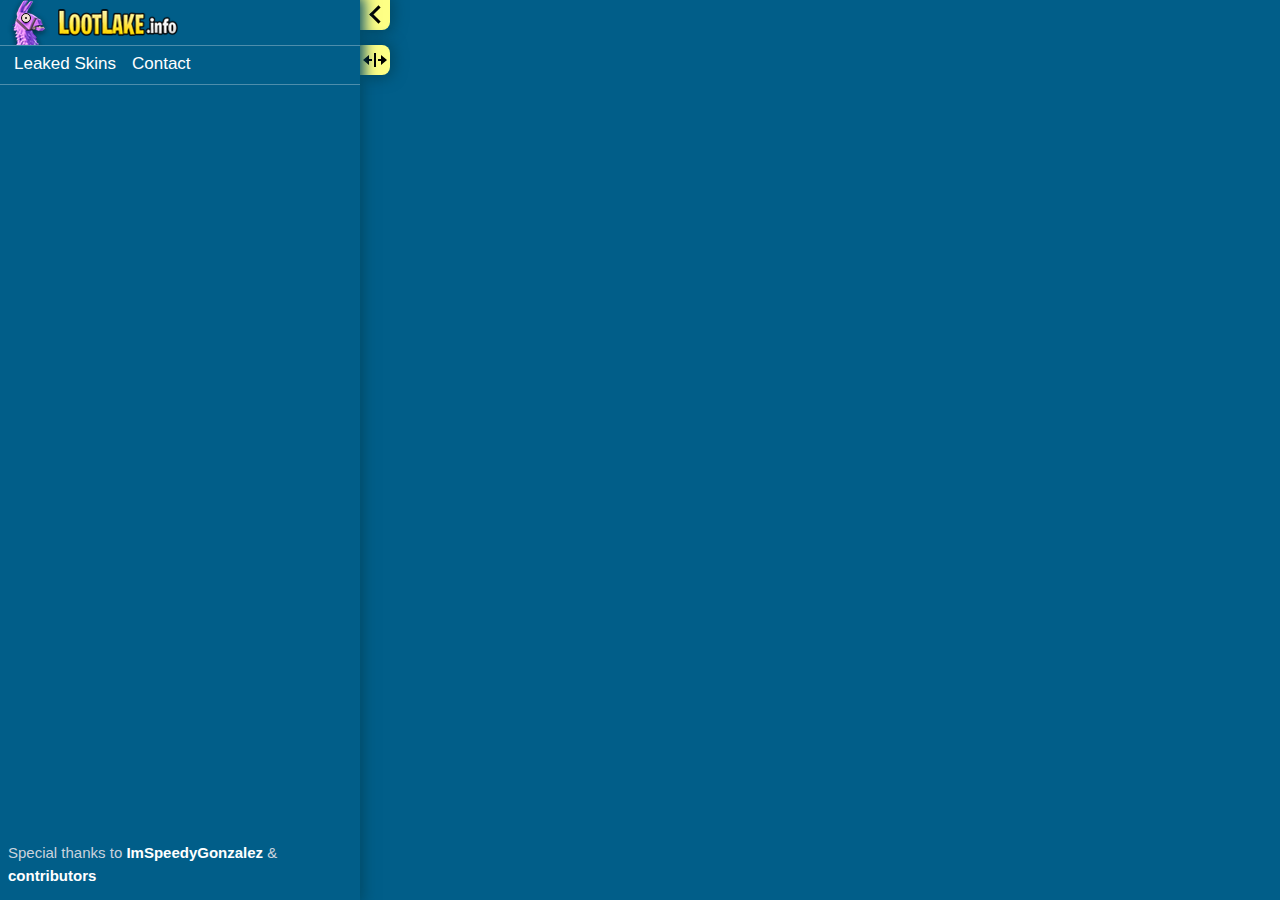
==== index.html @ 8ea22bea "rename to index" ====
<!DOCTYPE html>
<html lang="es">
<head>
   <meta charset="UTF-8">
   <meta http-equiv="X-UA-Compatible" content="IE=edge">
   <meta name="viewport" content="width=device-width, initial-scale=1">

   <meta property="og:image" content="https://www.lootlake.info/img/og2.jpg">
   <meta property="og:image:width" content="2435">
   <meta property="og:image:height" content="2435">   
   <!-- Leaflet's CSS -->
<link rel="stylesheet" href="https://www.lootlake.info/leaflet/leaflet.css?v=e11ec6ab5c73d60cfff9a535ec01ece6">
<!-- <link rel="stylesheet" href="https://unpkg.com/leaflet@1.4.0/dist/leaflet.css"
   integrity="sha512-puBpdR0798OZvTTbP4A8Ix/l+A4dHDD0DGqYW6RQ+9jxkRFclaxxQb/SJAWZfWAkuyeQUytO7+7N4QKrDh+drA=="
   crossorigin=""/> -->
<link rel="stylesheet" href="style.css">   
<style>
/*html, body, #map {height:100%;width:100%;padding:0px;margin:0px;}
.leaflet-popup { width: 201px!important;}*/
</style>
</head>

<body>

<div id="toggle-sidebar" data-tooltip data-tooltip-left></div>
   <div id="resize-sidebar" data-tooltip="Resize sidebar" data-tooltip-left>
      <svg width="24" height="24" viewBox="0 0 24 24"><path d="M6 13v4l-6-5 6-5v4h3v2h-3zm9-2v2h3v4l6-5-6-5v4h-3zm-4-6v14h2v-14h-2z"/></svg>
   </div>

   <div id="sidebar">
      <div id="sidebar-top">
         <a href="/" id="logo"><div id="eye"><div id="lid"></div></div></a>
         <div class="menu">
            <a class="nav-item" href="/leaked-skins">Leaked Skins <span class="badge" id="leaked-count"></span></a>
            <script>document.write('\x3c\x61\x20\x68\x72\x65\x66\x3d\x22\x6d\x61\x69\x6c\x74\x6f\x3a\x63\x6f\x6e\x74\x61\x63\x74\x40\x6c\x6f\x6f\x74\x6c\x61\x6b\x65\x2e\x69\x6e\x66\x6f\x22\x20\x63\x6c\x61\x73\x73\x3d\x22\x6e\x61\x76\x2d\x69\x74\x65\x6d\x22\x3e\x43\x6f\x6e\x74\x61\x63\x74\x3c\x2f\x61\x3e');</script>
         </div>

         <div id="specials"></div>
         <div id="weeks"></div>
      </div>

      <div id="sidebar-bottom">
         <div class="menu attribution">
            Special thanks to <a class="nav-item" href="https://twitter.com/ImSpeedyGonzale" target="_blank">ImSpeedyGonzalez</a> &amp; <a class="nav-item" href="/thanks">contributors</a>
         </div>
      </div>
   </div>
   
   <div id="map">
      <div id="contextmenu"></div>
   </div>


<!-- <img src="./icons/201.png" class="leaflet-marker-icon leaflet-zoom-animated leaflet-interactive" alt="" tabindex="0" style="margin-left: -20px; margin-top: -20px; width: 40px; height: 40px; transform: translate3d(391px, 153px, 0px); z-index: 153; outline: none;">  

<img src="./icons/204.png" class="leaflet-marker-icon leaflet-zoom-animated leaflet-interactive" alt="" tabindex="0" style="margin-left: -20px; margin-top: -20px; width: 40px; height: 40px; transform: translate3d(395px, 240px, 0px); z-index: 153; outline: none;">

-->  

<!-- <div id="map" class="leaflet-container leaflet-touch leaflet-grab leaflet-touch-drag leaflet-touch-zoom" style="left: 360px; outline: none;" tabindex="0">
      <div id="contextmenu"></div>
   <div class="leaflet-pane leaflet-map-pane" style="left: -438.906px; top: -252.758px;"><div class="leaflet-pane leaflet-tile-pane"></div><div class="leaflet-pane leaflet-shadow-pane"></div><div class="leaflet-pane leaflet-overlay-pane"><img class="leaflet-image-layer" src="/maps/2023.jpg" alt="" style="z-index: 1; left: -1094px; top: -332px; width: 4096px; height: 4096px;"></div><div class="leaflet-pane leaflet-marker-pane"><div class="leaflet-marker-icon label leaflet-zoom-hide leaflet-interactive" tabindex="0" style="left: 1386px; top: 190px; z-index: 190;"><div>CRAGGY CLIFFS</div></div><div class="leaflet-marker-icon label leaflet-zoom-hide leaflet-interactive" tabindex="0" style="left: 2426px; top: 428px; z-index: 428;"><div>STEAMY STACKS</div></div><div class="leaflet-marker-icon label leaflet-zoom-hide leaflet-interactive" tabindex="0" style="left: 705px; top: 727px; z-index: 727;"><div class="">PLEASANT PARK</div></div><div class="leaflet-marker-icon label leaflet-zoom-hide leaflet-interactive" tabindex="0" style="left: -163px; top: 1081px; z-index: 1081;"><div>SWEATY SANDS</div></div><div class="leaflet-marker-icon label leaflet-zoom-hide leaflet-interactive" tabindex="0" style="left: 1653px; top: 1224px; z-index: 1224;"><div>FRENZY FARM</div></div><div class="leaflet-marker-icon label leaflet-zoom-hide leaflet-interactive" tabindex="0" style="left: 586px; top: 1483px; z-index: 1483;"><div>SALTY SPRINGS</div></div><div class="leaflet-marker-icon label leaflet-zoom-hide leaflet-interactive" tabindex="0" style="left: -261px; top: 1873px; z-index: 1873;"><div>HOLLY HEDGES</div></div><div class="leaflet-marker-icon label leaflet-zoom-hide leaflet-interactive" tabindex="0" style="left: 2668px; top: 1437px; z-index: 1437;"><div>DIRTY DOCKS</div></div><div class="leaflet-marker-icon label leaflet-zoom-hide leaflet-interactive" tabindex="0" style="left: 400px; top: 2110px; z-index: 2110;"><div>WEEPING WOODS</div></div><div class="leaflet-marker-icon label leaflet-zoom-hide leaflet-interactive" tabindex="0" style="left: 252px; top: 2617px; z-index: 2617;"><div>SLURPY SWAMP</div></div><div class="leaflet-marker-icon label leaflet-zoom-hide leaflet-interactive" tabindex="0" style="left: 1357px; top: 3042px; z-index: 3042;"><div>MISTY MEADOWS</div></div><div class="leaflet-marker-icon label leaflet-zoom-hide leaflet-interactive" tabindex="0" style="left: 1786px; top: 2432px; z-index: 2432;"><div>LAZY LAKE</div></div><div class="leaflet-marker-icon label leaflet-zoom-hide leaflet-interactive" tabindex="0" style="left: 2436px; top: 2268px; z-index: 2268;"><div>RETAIL ROW</div></div><div class="leaflet-marker-icon label leaflet-zoom-hide leaflet-interactive" tabindex="0" style="left: -327px; top: 103px; z-index: 103;"><div>THE SHARK</div></div><div class="leaflet-marker-icon label leaflet-zoom-hide leaflet-interactive" tabindex="0" style="left: 2677px; top: -3px; z-index: -3;"><div>THE YACHT</div></div><div class="leaflet-marker-icon label leaflet-zoom-hide leaflet-interactive" tabindex="0" style="left: 1028px; top: 1619px; z-index: 1619;"><div>THE AGENCY</div></div><div class="leaflet-marker-icon label leaflet-zoom-hide leaflet-interactive" tabindex="0" style="left: 1127px; top: 1236px; z-index: 1236;"><div>RISKY REELS</div></div><div class="leaflet-marker-icon label leaflet-zoom-hide leaflet-interactive" tabindex="0" style="left: 2659px; top: 2012px; z-index: 2012;"><div>THE GROTTO</div></div><div class="leaflet-marker-icon label leaflet-zoom-hide leaflet-interactive" tabindex="0" style="left: -337px; top: 2889px; z-index: 2889;"><div>THE RIG</div></div></div><div class="leaflet-pane leaflet-tooltip-pane"></div><div class="leaflet-pane leaflet-popup-pane"></div></div><div class="leaflet-control-container"><div class="leaflet-top leaflet-left"></div><div class="leaflet-top leaflet-right"><div class="leaflet-control-zoom leaflet-bar leaflet-control"><a class="leaflet-control-zoom-in" href="#" data-tooltip="Zoom in" data-tooltip-right="" role="button" aria-label="Zoom in">+</a><a class="leaflet-control-zoom-out" href="#" data-tooltip="Zoom out" data-tooltip-right="" role="button" aria-label="Zoom out">−</a></div><div class="leaflet-bar leaflet-control"><a class="leaflet-draw-open" href="#" data-tooltip-right="" data-tooltip="Draw on map"><svg width="14" height="14" viewBox="0 0 24 24"><path d="M7.127 22.562l-7.127 1.438 1.438-7.128 5.689 5.69zm1.414-1.414l11.228-11.225-5.69-5.692-11.227 11.227 5.689 5.69zm9.768-21.148l-2.816 2.817 5.691 5.691 2.816-2.819-5.691-5.689z"></path></svg></a></div></div><div class="leaflet-bottom leaflet-left"></div><div class="leaflet-bottom leaflet-right"><div class="leaflet-control-attribution leaflet-control">Not affiliated with Epic Games</div></div></div></div> -->   
   
   <div id="message"></div>

 <!-- Leaflet's JS -->
<script src="https://www.lootlake.info/leaflet/leaflet.js?v=8e0b8d2790cc737ab4ba07683108ecf3"></script>
<!-- <script src="https://unpkg.com/leaflet@1.4.0/dist/leaflet.js"
integrity="sha512-QVftwZFqvtRNi0ZyCtsznlKSWOStnDORoefr1enyq5mVL4tmKB3S/EnC3rRJcxCPavG10IcrVGSmPh6Qw5lwrg=="
crossorigin=""></script> -->
<script src="data2.js"></script>
<script src="index2.js"></script>
<script>
// var lati = '41.49512'; // 41.49512, 2.36385
// var logi = '2.36385';

// var map = L.map('map').setView([lati, logi], 13);

// L.tileLayer('http://{s}.google.com/vt/lyrs=m&x={x}&y={y}&z={z}', {
// 		subdomains:['mt0','mt1','mt2','mt3']
// }).addTo(map);

// var marker = L.marker([lati, logi]).addTo(map);
// var marker;
// function onMapClick(e) {
//         marker = new L.Marker(e.latlng, {draggable:true});
//         map.addLayer(marker);
//         marker.bindPopup("<b>Hello world!</b><br />I am a popup.").openPopup();
// };
// map.removeLayer(marker)
</script>
</body>
</html>
---- style.css ----
@font-face{font-family:BurbankSmall;src:url(fonts/BurbankSmall-Black.otf) format('opentype')}*{margin:0;padding:0;-webkit-box-sizing:border-box;box-sizing:border-box}::-webkit-scrollbar{width:7px;background:#3e3e3e}::-webkit-scrollbar-track{background:#3e3e3e}::-webkit-scrollbar-thumb{background:#83888c}::-webkit-scrollbar-thumb:hover{background:#93989c}#sidebar,#sidebar-right,#sidebar-top,.currency-dropdown,.leaderboard-wrap,html{scrollbar-color:#83888c #3e3e3e;scrollbar-width:thin}body{color:#fff;background:#015e89;-webkit-user-select:none;-moz-user-select:none;-ms-user-select:none;user-select:none;overflow:hidden}.badge,body,button,input,label,select,textarea{font:15px/1.5 -apple-system,BlinkMacSystemFont,"Segoe UI","Helvetica Neue",Arial,Helvetica,Geneva,sans-serif;-webkit-font-smoothing:antialiased}a,button,div,input,select,span,strong,textarea{outline:0}a{text-decoration:underline}a,label{cursor:pointer}.bold{font-weight:700}.preload{display:none}.tooltip{pointer-events:none;position:absolute;margin-top:5px;padding:8px 12px;border-radius:8px;font-size:14px;white-space:nowrap;color:#dcddde;background:#000;-webkit-box-shadow:0 2px 10px 0 rgba(0,0,0,.2);box-shadow:0 2px 10px 0 rgba(0,0,0,.2);animation:fadeIn .3s;z-index:1996}@-webkit-keyframes fadeIn{from{opacity:0}to{opacity:1}}@keyframes fadeIn{from{opacity:0}to{opacity:1}}.badge{display:inline-block!important;margin-top:-20px;margin-right:-12px;vertical-align:middle;color:#feff85;font-size:9px;font-weight:700}.week .badge{margin-top:-5px}.nav-item .badge{margin-top:-13px;margin-right:-5px}.countdown svg{vertical-align:top;fill:currentColor}.switch span{display:table-cell;vertical-align:middle}.week.switch span:nth-of-type(2){transition:.15s}.challenge.switch span:nth-of-type(1):hover~span:nth-of-type(2),.week.switch:hover span:nth-of-type(2){color:#feff85}.switch span img{display:inline-block;vertical-align:middle;width:23px;height:23px;margin-right:10px;margin-top:-3px}.switch i{position:relative;display:inline-block;width:46px;height:26px;margin-right:13px;background:#8e939c;border-radius:23px;vertical-align:middle;cursor:pointer;opacity:.7;-webkit-transition:all .3s linear;transition:all .3s linear}.switch.week i{top:-2px}.switch i:before{content:'';position:absolute;left:0;width:42px;height:22px;background:#8e939c;border-radius:11px;-webkit-transform:translate3d(2px,2px,0) scale3d(1,1,1);transform:translate3d(2px,2px,0) scale3d(1,1,1);-webkit-transition:all .25s linear;transition:all .25s linear}.switch i::after{content:'';position:absolute;left:0;width:22px;height:22px;background:#fff;border-radius:11px;-webkit-box-shadow:0 2px 2px rgba(0,0,0,.24);box-shadow:0 2px 2px rgba(0,0,0,.24);-webkit-transform:translate3d(2px,2px,0);transform:translate3d(2px,2px,0);-webkit-transition:all .2s ease-in-out;transition:all .2s ease-in-out}.switch i:active::after{width:28px;-webkit-transform:translate3d(2px,2px,0);transform:translate3d(2px,2px,0)}.switch.selected i:active::after{-webkit-transform:translate3d(16px,2px,0);transform:translate3d(16px,2px,0)}.switch.selected i{background:#4bd763;opacity:1}.week.switch.selected i{background:#edd95e}.subs .switch.selected i{background:#257733}.switch.selected i:before{-webkit-transform:translate3d(18px,2px,0) scale3d(0,0,0);transform:translate3d(18px,2px,0) scale3d(0,0,0)}.switch.selected i::after{-webkit-transform:translate3d(22px,2px,0);transform:translate3d(22px,2px,0)}.leaflet-container{background:#015e89}.leaflet-popup-content{margin:0}.leaflet-popup-content-wrapper{padding:0;border-radius:8px}.leaflet-popup-close-button{display:none}.draw-icons{width:90px;height:30px}.draw-icon{float:left;position:relative;width:30px;height:30px;cursor:pointer}.draw-icon svg{position:absolute;top:50%;left:50%;margin:-7px 0 0 -7px}.leaflet-touch .leaflet-bar,.leaflet-touch .leaflet-control-layers{border:none;-webkit-box-shadow:0 0 13px 4px #004c69;box-shadow:0 0 13px 4px #004c69;margin:0}.leaflet-bar{border-radius:8px}.leaflet-touch .leaflet-bar a{background-color:#feff85}.leaflet-touch .leaflet-bar a:first-child{border-top-left-radius:0;border-top-right-radius:0}.leaflet-touch .leaflet-bar a:last-child{border-bottom-left-radius:8px;border-bottom-right-radius:0}.leaflet-touch .leaflet-bottom .leaflet-bar a:first-child{border-top-left-radius:8px}.leaflet-control-zoom.leaflet-control{margin-bottom:20px}.leaflet-draw-guide-dash{z-index:2}.leaflet-draw.leaflet-control{margin:0 0 20px}.leaflet-draw-save{float:right}.leaflet-show-grid{margin-bottom:20px!important}.leaflet-draw-open,.leaflet-draw-save,.leaflet-show-grid a{border-top-left-radius:8px!important}.leaflet-draw-open svg,.leaflet-draw-save svg,.leaflet-show-grid svg{position:relative;top:3px}.leaflet-draw-share{position:absolute;top:0;right:-245px;width:245px;transition:right .5s}.leaflet-draw-share.opened{right:35px}.share-facebook,.share-twitter{pointer-events:none;float:left;margin-left:5px;opacity:.5;border:0!important;border-radius:50%!important;-webkit-transform-origin:center;transform-origin:center;-webkit-transition:-webkit-transform 150ms;transition:-webkit-transform 150ms;transition:transform 150ms;transition:transform 150ms,-webkit-transform 150ms}.share-facebook:hover,.share-twitter:hover{-webkit-transform:scale(1.2);transform:scale(1.2)}.share-facebook svg,.share-twitter svg{position:relative;top:3px;width:24px;height:24px}.share-twitter{background:#1da1f3!important}.share-facebook{background:#3b5998!important}.leaflet-draw-save-input{float:left;width:170px;height:30px;padding:0 8px;border:0;background:#2c3441;color:#fff;font-size:12px;text-align:center;border-radius:8px}.leaflet-draw-draw-polyline{border-top-left-radius:8px!important}.leaflet-draw-draw-marker{border-bottom-left-radius:8px!important}.leaflet-draw-draw-circlemarker{display:none!important}.leaflet-div-icon{border:0;background:0 0}.leaflet-editing-icon{background-color:#fff;border:1px solid #000;border-radius:50%;margin:-8px 0 0 -8px!important;width:14px!important;height:14px!important;outline:0}.leaflet-cluster-anim .leaflet-marker-icon,.leaflet-cluster-anim .leaflet-marker-shadow{-webkit-transition:-webkit-transform .3s ease-out,opacity .3s ease-in;-moz-transition:-moz-transform .3s ease-out,opacity .3s ease-in;-o-transition:-o-transform .3s ease-out,opacity .3s ease-in;transition:transform .3s ease-out,opacity .3s ease-in}.leaflet-cluster-spider-leg{-webkit-transition:-webkit-stroke-dashoffset .3s ease-out,-webkit-stroke-opacity .3s ease-in;-moz-transition:-moz-stroke-dashoffset .3s ease-out,-moz-stroke-opacity .3s ease-in;-o-transition:-o-stroke-dashoffset .3s ease-out,-o-stroke-opacity .3s ease-in;transition:stroke-dashoffset .3s ease-out,stroke-opacity .3s ease-in}.chests-cluster{background:url(icons/184.png)}.floor-loot-cluster{background:url(icons/185.png)}.ammo-boxes-cluster{background:url(icons/186.png)}.fishing-holes-cluster{background:url(icons/187.png)}.cluster-large div,.cluster-medium div,.cluster-small div{display:inline-block;position:absolute;top:0;right:0;width:26px;height:26px;line-height:24px;text-align:center;font:15px/1.5 BurbankSmall,sans-serif;color:#000;border:3px solid #000;border-radius:50%}.cluster-small div{background:#ffd60a}.cluster-medium div{background:#ff9f0a}.cluster-large div{background:#ff453a}.label{cursor:-webkit-grab;cursor:-moz-grab;cursor:grab;white-space:nowrap;font-size:11px;font-weight:700;text-shadow:-1px -1px 0 #000,1px -1px 0 #000,-1px 1px 0 #000,1px 1px 0 #000;z-index:-999!important}.label>div{position:relative;left:-50%}.label.black{color:#000;text-shadow:-1px -1px 0 #fff,1px -1px 0 #fff,-1px 1px 0 #fff,1px 1px 0 #fff}.label.landmark{text-shadow:-1px -1px 0 #5756dc,1px -1px 0 #5756dc,-1px 1px 0 #5756dc,1px 1px 0 #5756dc}.color-picker-container{width:110px;padding:4px 0;font-size:0;text-align:center}.color-picker{display:inline-block;width:30px;height:30px;margin:2px;border-radius:8px;cursor:pointer;-webkit-transform-origin:center;transform-origin:center;-webkit-transition:-webkit-transform 150ms;transition:-webkit-transform 150ms;transition:transform 150ms;transition:transform 150ms,-webkit-transform 150ms}.color-picker:hover{-webkit-transform:scale(1.2);transform:scale(1.2)}#map{position:absolute;top:0;bottom:0;left:360px;right:0;z-index:-1}.mobile #map{right:0}#contextmenu{display:none;z-index:10000;position:absolute;width:190px;-webkit-box-shadow:0 1px 7px rgba(0,0,0,.4);box-shadow:0 1px 7px rgba(0,0,0,.4);border-radius:8px;padding:5px 0;background:#feff85;cursor:default;-webkit-user-select:none;-moz-user-select:none;-ms-user-select:none;user-select:none}#contextmenu:before{content:'';display:inline-block;width:14px;height:14px;position:absolute;top:-10px;left:-10px;background:#fff;border:3px solid #000;border-radius:50%}#contextmenu .item{color:#000;font-size:12px;padding:2px 12px;cursor:pointer}#contextmenu .item:hover{background:#fff}#contextmenu .sep{border-bottom:1px solid #ccc;margin:5px 0}#contextmenu img{float:left;width:20px;height:20px;margin-right:5px}#header{display:-webkit-box;display:-ms-flexbox;display:flex;position:fixed;top:0;width:100%;height:45px;padding:0 10px;background:#015e89;-webkit-box-shadow:0 0 13px 4px #004c69;box-shadow:0 0 13px 4px #004c69;overflow:hidden;z-index:2}.header-logo{-webkit-box-flex:1;-ms-flex:1 0 auto;flex:1 0 auto}#logo{display:inline-block;width:171px;height:45px;margin:0 7px;background:url(img/logo4.png) no-repeat}#header #logo{margin:0}#eye{display:inline-block;position:relative;top:7px;left:14px;height:10px;width:10px;background:#f1e0d1;border-radius:50%;border:1px solid #000;overflow:hidden}#eye::after{content:'';position:absolute;top:3px;left:3px;width:2px;height:2px;background:#000;border-radius:50%}#lid{position:absolute;top:-100%;width:100%;height:100%;background:#9050ca;z-index:1}#mobile-menu-close,#mobile-menu-open{display:none;position:absolute;top:0;right:0;width:45px;height:45px;padding:10px;cursor:pointer}.menu{margin-bottom:20px;padding:0 8px 3px;border-top:1px solid rgba(255,255,255,.3);border-bottom:1px solid rgba(255,255,255,.3)}.menu.attribution{margin:0 0 10px 0;border:0;color:#cbd3de}.menu.attribution .nav-item{margin:0;font-size:inherit;font-weight:700;line-height:initial}.nav-item{margin:0 6px;color:#fff;font-size:17px;line-height:35px;text-decoration:none;white-space:pre}.nav-item:hover{color:#feff85;border-bottom:1px solid #feff85}#header .nav-item{line-height:45px}#sidebar{display:-webkit-box;display:-ms-flexbox;display:flex;-webkit-box-orient:vertical;-webkit-box-direction:normal;-ms-flex-direction:column;flex-direction:column;position:absolute;top:0;bottom:0;left:0;width:360px;overflow-x:hidden;overflow-y:auto;background:#015e89;-webkit-box-shadow:0 0 13px 4px #004c69;box-shadow:0 0 13px 4px #004c69}.mobile #sidebar{width:100%}.mobile #sidebar-top{padding-top:30px}#sidebar-top{-webkit-box-flex:1;-ms-flex:1 0 auto;flex:1 0 auto}#sidebar-bottom{-ms-flex-negative:0;flex-shrink:0}#sidebar-right{position:absolute;top:0;bottom:0;right:0;width:190px;overflow-x:hidden;overflow-y:auto;background:#015e89;-webkit-box-shadow:0 0 13px 4px #004c69;box-shadow:0 0 13px 4px #004c69}.mobile #sidebar-right{display:none}#help{display:none;margin:-15px 10px 20px;font-size:12px;text-align:center;color:#939ca9}#contact{margin:10px 0;text-align:center;-webkit-user-select:text;-moz-user-select:text;-ms-user-select:text;user-select:text}#contact a{text-decoration:none;color:#697588}#contact a:hover{text-decoration:underline}#image{-ms-flex-negative:0;flex-shrink:0;width:100%;height:139px;background-image:url(img/support.jpg);background-repeat:no-repeat;background-position:center bottom}#image:hover{background-image:url(img/support-hover.jpg)}#resize-sidebar,#toggle-sidebar{position:absolute;top:0;left:360px;width:30px;height:30px;background:#feff85;color:#000;border-bottom-right-radius:8px;-webkit-box-shadow:0 0 13px 4px #004c69;box-shadow:0 0 13px 4px #004c69;cursor:pointer}#toggle-sidebar::after{content:'';position:absolute;top:8px;right:5px;border:solid;border-width:0 3px 3px 0;display:inline-block;padding:5px;-webkit-transform:rotate(135deg);transform:rotate(135deg);-webkit-transition:all .15s linear;transition:all .15s linear}.mobile #toggle-sidebar{width:auto;padding-left:20px;padding-right:5px;line-height:30px}.mobile #toggle-sidebar::after{left:7px;right:auto}.mobile.big #toggle-sidebar::after{left:0;right:auto}#resize-sidebar{top:45px;border-top-right-radius:8px;cursor:e-resize}.mobile #resize-sidebar{display:none}#resize-sidebar svg{margin:3px}.big #map{left:0!important}.big #resize-sidebar,.big #sidebar,.drawing #toggle-sidebar,.drawing .leaflet-draw-open{display:none}.big #toggle-sidebar{left:0!important}.big #toggle-sidebar::after{right:12px;-webkit-transform:rotate(-45deg);transform:rotate(-45deg)}#specials,#weeks{padding:0 10px}.week-wrap{margin-bottom:26px}.week{position:relative;font:21px BurbankSmall,sans-serif;cursor:pointer}.week::after{content:'';position:absolute;top:6px;right:13px;border:solid;border-width:0 3px 3px 0;display:inline-block;padding:3px;-webkit-transform:rotate(-45deg);transform:rotate(-45deg);-webkit-transition:all .15s linear;transition:all .15s linear}.opened .week::after{-webkit-transform:rotate(45deg);transform:rotate(45deg)}.challenge{display:none;margin-top:13px;padding-left:15px;font-weight:700}.opened .challenge{display:block}.challenge,.week{color:#cbd3de}.challenge.selected,.week.selected{color:#fff}.sort{display:none;margin:13px 0 0 20px;color:#697588;font-weight:700;cursor:pointer}.opened .sort{display:inline-block}.sort svg{margin-right:6px;vertical-align:middle;fill:#697588}.subs{padding-left:15px}#message{display:none;position:fixed;top:20px;left:50%;width:300px;margin-left:-150px;padding:15px;background:#59aa00;text-align:center;text-shadow:0 1px 2px rgba(0,0,0,.65);border-radius:8px;-webkit-box-shadow:0 0 13px 4px #004c69;box-shadow:0 0 13px 4px #004c69;transition:.5s;z-index:10001}#message.err{background:#ff3b30}.mobile #resize-sidebar,.mobile #toggle-sidebar{left:0!important;z-index:1}.aux-wrap{position:relative;text-align:center}.aux-sponsored{position:absolute;bottom:6px;right:6px;color:rgba(255,255,255,.4);font-weight:700;font-size:75%;text-decoration:none}.aux-sponsored:hover{text-decoration:underline}.aux{display:inline-block;width:100%;text-align:center;border-radius:8px;padding:16px;border:2px solid rgba(255,255,255,.4);color:#fff;text-decoration:none;font-weight:700;transition:background-color .15s ease-in-out}.aux:hover{background:#00597a}.aux-image{width:auto;max-width:100%;max-height:80px;margin-bottom:6px}.aux-text{font-size:14px;line-height:1.4}.aux-cta{display:inline-block;margin-top:12px;padding:6px 12px;border-radius:4px;border:1px solid #feff85;color:#feff85;transition:color .15s ease-in-out,background-color .15s ease-in-out}.aux-cta:hover{background:#feff85;color:#000}h1,h2{font:normal 32px BurbankSmall,sans-serif;margin:23px 0;-webkit-filter:drop-shadow(0 5px 3px rgba(0,0,0,.2));filter:drop-shadow(0 5px 3px rgba(0,0,0,.2))}h1{padding-bottom:.3em;border-bottom:1px solid #3c7f9e}.wrap{max-width:1020px;margin:auto;padding:64px 32px;font-size:16px}.wrap::after{content:"";display:block;clear:both}.wrap ul{padding-left:1.5em;color:#cbd3de}.wrap ul li{margin-top:.25em}.wrap a{color:#fff;text-decoration:none}.wrap a:hover{color:#feff85;border-bottom:1px solid #feff85}.promo-wrap{display:flex;justify-content:space-between;margin-top:55px}@media (max-width:940px){.promo-wrap{flex-direction:column}.promo-preview-wrap{margin-top:25px}}#promo-form p{margin:15px 0}#promo-form label{display:inline-block;vertical-align:top;width:140px;max-width:40%;margin-top:7px;font-weight:700;text-align:left}#promo-form label span{display:block;font-weight:400}#promo-form .disabled-input,#promo-form input,#promo-form select,#promo-form textarea{width:400px;padding:6px 12px;background:#fff;color:#000;text-align:left;border:1px solid #ced4da;border-radius:20px}#promo-form input:focus,#promo-form select:focus,#promo-form textarea:focus{color:#000;background-color:#fff;outline:0;-webkit-box-shadow:0 0 13px 4px #004c69;box-shadow:0 0 13px 4px #004c69}#promo-form .disabled-input{display:inline-block;background:0 0;color:#fff}#promo-form s{opacity:.5}#paypal-buttons{max-width:544px;margin-top:28px}.action-place-aux{width:100%;max-width:544px;margin-top:13px;padding:14px;background:#feff85;color:#000;font-weight:700;border:1px solid #feff85;border-radius:20px;cursor:pointer;transition:color .15s ease-in-out,background-color .15s ease-in-out}.action-place-aux:hover{background:0 0;color:#feff85}.promo-preview{margin:15px auto 0}.player-card{display:inline-block;text-decoration:none;margin:0 8px;transition:transform .2s}.player-card:hover{transform:scale(1.05)}.player-card img{border-radius:8px;-webkit-box-shadow:0 0 13px 4px #004c69;box-shadow:0 0 13px 4px #004c69}.player-card .name{margin-top:10px;font:normal 21px BurbankSmall,sans-serif;text-transform:uppercase;text-shadow:1px 1px 0 rgba(0,0,0,.35),1px 1px 5px rgba(0,0,0,.5)}.epic-games{position:fixed;bottom:0;right:0;padding:0 5px;font-family:"Helvetica Neue",Arial,Helvetica,sans-serif;font-size:11px;color:#333;background:rgba(255,255,255,.7)}#leaked-skins{text-align:center}.leaked-item{display:inline-block;position:relative;width:215px;height:215px;margin:10px;border-width:3px;border-style:solid;border-image-slice:20;color:#fff;text-align:center;overflow:hidden;cursor:pointer}.leaked-item:hover{color:#fff!important;border:none!important;outline:7px solid #fff500}.leaked-item img{position:absolute;top:0;left:0;width:100%;height:100%;-webkit-transition:-webkit-transform .3s;transition:-webkit-transform .3s;transition:transform .3s;transition:transform .3s,-webkit-transform .3s}.leaked-item:hover img{-webkit-transform:scale(1.1);transform:scale(1.1)}.leaked-item h3{position:absolute;bottom:0;left:0;width:100%;padding:16px 8px;font:28px BurbankSmall,sans-serif;text-shadow:0 0 10px rgba(0,0,0,.5);text-transform:uppercase;background:rgba(0,0,0,.35)}
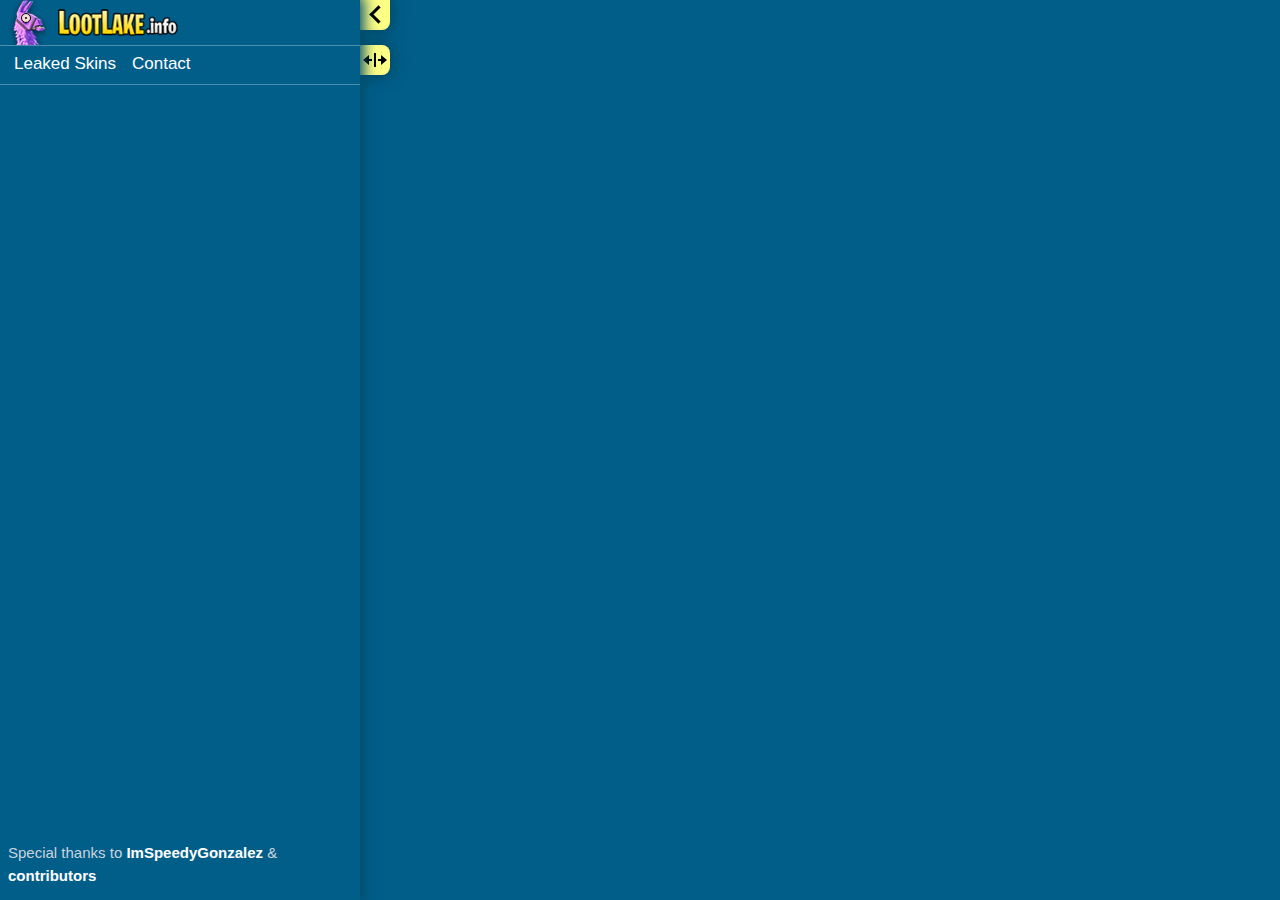
==== commit 072fd1ed: "data" ====
--- a/index.html
+++ b/index.html
@@ -68,26 +68,7 @@
 <!-- <script src="https://unpkg.com/leaflet@1.4.0/dist/leaflet.js"
 integrity="sha512-QVftwZFqvtRNi0ZyCtsznlKSWOStnDORoefr1enyq5mVL4tmKB3S/EnC3rRJcxCPavG10IcrVGSmPh6Qw5lwrg=="
 crossorigin=""></script> -->
-<script src="data2.js"></script>
+<script src="data3.js"></script>
 <script src="index2.js"></script>
-<script>
-// var lati = '41.49512'; // 41.49512, 2.36385
-// var logi = '2.36385';
-
-// var map = L.map('map').setView([lati, logi], 13);
-
-// L.tileLayer('http://{s}.google.com/vt/lyrs=m&x={x}&y={y}&z={z}', {
-// 		subdomains:['mt0','mt1','mt2','mt3']
-// }).addTo(map);
-
-// var marker = L.marker([lati, logi]).addTo(map);
-// var marker;
-// function onMapClick(e) {
-//         marker = new L.Marker(e.latlng, {draggable:true});
-//         map.addLayer(marker);
-//         marker.bindPopup("<b>Hello world!</b><br />I am a popup.").openPopup();
-// };
-// map.removeLayer(marker)
-</script>
 </body>
 </html>
